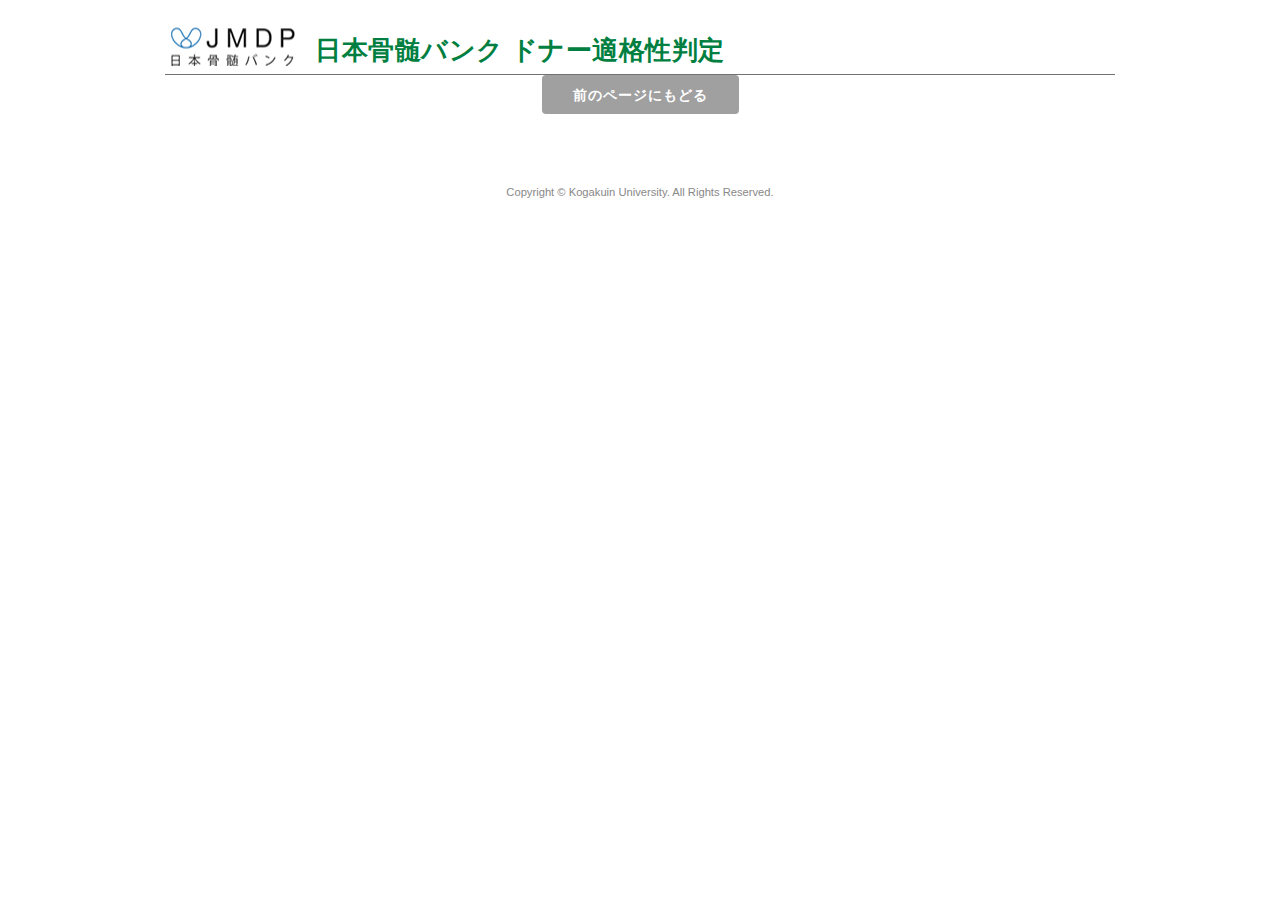
==== result.html @ fa5141df "first_commit" ====
<!doctype html>
<html>
<head>
<meta charset="utf-8">
<title>内容</title>
<script type="text/javascript" src="js/search/output.js"></script>
<script type="text/javascript" src="js/search/testdata_set.js"></script>
<script type="text/javascript" src="js/jquery-1.11.3.min.js"></script>
<script type="text/javascript" src="js/colorbox/jquery.colorbox-min.js"></script>
<link href="css/normalize.css" rel="stylesheet" type="text/css">
<link href="css/skeleton-custom.css" rel="stylesheet" type="text/css">
<link href="css/styles.css" rel="stylesheet" type="text/css">
<link href="css/page.css" rel="stylesheet" type="text/css">
<link href="css/result.css" rel="stylesheet" type="text/css">
<link href="js/colorbox/colorbox.css" rel="stylesheet" type="text/css">

</head>

<body>
<div id="head-bar">
    <div class="inner">
        <div class="head-title-block">
            <a href="index.html">
                <h1 class="head-title">日本骨髄バンク ドナー適格性判定</h1>
                <!-- <p class="head-title-sub">SANYO DOCUMENT SEARCH</p> -->
            </a>
        </div>
    </div>
</div>
<div id="wrap">

    <!-- table -->
    <script type="text/javascript">writeTxt('itemkey');</script>
    <!--table -->

    <div class="bottomBtnBlock">
        <button class="formbtn large normal" onClick="history.back(); return false;">前のページにもどる</button>
    </div>
    <div id="footer"> Copyright &copy; Kogakuin University. All Rights Reserved. </div>

</div>
<script>
$(document).ready(function(){
    $(".btn-audio").colorbox({inline:true, width:"50%", height:"30%"});
    $(".btn-video").colorbox({inline:true, width:"50%"});
});
</script>
</body>
</html>
---- css/skeleton-custom.css ----
/*
* Skeleton V2.0.4
* Copyright 2014, Dave Gamache
* www.getskeleton.com
* Free to use under the MIT license.
* http://www.opensource.org/licenses/mit-license.php
* 12/29/2014
*/


/* Table of contents
––––––––––––––––––––––––––––––––––––––––––––––––––
- Grid
- Base Styles
- Typography
- Links
- Buttons
- Forms
- Lists
- Code
- Tables
- Spacing
- Utilities
- Clearing
- Media Queries
*/


/* Grid
–––––––––––––––––––––––––––––––––––––––––––––––––– */
.container {
  position: relative;
  width: 100%;
  max-width: 960px;
  margin: 0 auto;
  padding: 0 20px;
  box-sizing: border-box; }
.column,
.columns {
  width: 100%;
  float: left;
  box-sizing: border-box; }

/* For devices larger than 400px */
@media (min-width: 400px) {
  .container {
    width: 85%;
    padding: 0; }
}

/* For devices larger than 550px */
@media (min-width: 550px) {
  .container {
    width: 80%; }
  .column:first-child,
  .columns:first-child {
    margin-left: 0; }

  .one.column,
  .one.columns                    { width: 6.66666666667%; }
  .two.columns                    { width: 15.3333333333%; }
  .three.columns                  { width: 24%;            }
  .four.columns                   { width: 32.6666666667%; }
  .five.columns                   { width: 41.3333333333%; }
  .six.columns                    { width: 50%;            }
  .seven.columns                  { width: 58.6666666667%; }
  .eight.columns                  { width: 67.3333333333%; }
  .nine.columns                   { width: 76.0%;          }
  .ten.columns                    { width: 84.6666666667%; }
  .eleven.columns                 { width: 93.3333333333%; }
  .twelve.columns                 { width: 100%; margin-left: 0; }

  .one-third.column               { width: 32.6666666667%; }
  .two-thirds.column              { width: 67.3333333333%; }

  .one-half.column                { width: 50%; }

  /* Offsets */
  .offset-by-one.column,
  .offset-by-one.columns          { margin-left: 10.66666666667%; }
  .offset-by-two.column,
  .offset-by-two.columns          { margin-left: 19.3333333333%; }
  .offset-by-three.column,
  .offset-by-three.columns        { margin-left: 28%;            }
  .offset-by-four.column,
  .offset-by-four.columns         { margin-left: 36.6666666667%; }
  .offset-by-five.column,
  .offset-by-five.columns         { margin-left: 45.3333333333%; }
  .offset-by-six.column,
  .offset-by-six.columns          { margin-left: 54%;            }
  .offset-by-seven.column,
  .offset-by-seven.columns        { margin-left: 62.6666666667%; }
  .offset-by-eight.column,
  .offset-by-eight.columns        { margin-left: 71.3333333333%; }
  .offset-by-nine.column,
  .offset-by-nine.columns         { margin-left: 80.0%;          }
  .offset-by-ten.column,
  .offset-by-ten.columns          { margin-left: 88.6666666667%; }
  .offset-by-eleven.column,
  .offset-by-eleven.columns       { margin-left: 97.3333333333%; }

  .offset-by-one-third.column,
  .offset-by-one-third.columns    { margin-left: 36.6666666667%; }
  .offset-by-two-thirds.column,
  .offset-by-two-thirds.columns   { margin-left: 71.3333333333%; }

  .offset-by-one-half.column,
  .offset-by-one-half.columns     { margin-left: 54%; }

}


/* Base Styles
–––––––––––––––––––––––––––––––––––––––––––––––––– */
/* NOTE
html is set to 62.5% so that all the REM measurements throughout Skeleton
are based on 10px sizing. So basically 1.5rem = 15px :) */
html {
  font-size: 62.5%; }
body {
  font-size: 1.5em; /* currently ems cause chrome bug misinterpreting rems on body element */
  line-height: 1.6;
  font-weight: 400;
  font-family: "Raleway", "HelveticaNeue", "Helvetica Neue", Helvetica, Arial, sans-serif;
  color: #222; }


/* Typography
–––––––––––––––––––––––––––––––––––––––––––––––––– */
h1, h2, h3, h4, h5, h6 {
  font-weight: 300; }

p{
  margin: 0;
  padding: 0;
}

/* Links
–––––––––––––––––––––––––––––––––––––––––––––––––– */
a {
  color: #1EAEDB; }
a:hover {
  color: #0FA0CE; }


/* Buttons
–––––––––––––––––––––––––––––––––––––––––––––––––– */
.button,
button,
input[type="submit"],
input[type="reset"],
input[type="button"] {
  display: inline-block;
  height: 38px;
  padding: 0 30px;
  color: #555;
  text-align: center;
  font-size: 14px;
  font-weight: 600;
  line-height: 38px;
  letter-spacing: .1rem;
  text-transform: uppercase;
  text-decoration: none;
  white-space: nowrap;
  background-color: transparent;
  border-radius: 4px;
  border: 1px solid transparent;
  cursor: pointer;
  box-sizing: border-box; }
.button:hover,
button:hover,
input[type="submit"]:hover,
input[type="reset"]:hover,
input[type="button"]:hover,
.button:focus,
button:focus,
input[type="submit"]:focus,
input[type="reset"]:focus,
input[type="button"]:focus {
  color: #333;
  border-color: #888;
  outline: 0; }
.button.button-primary,
button.button-primary,
input[type="submit"].button-primary,
input[type="reset"].button-primary,
input[type="button"].button-primary {
  color: #FFF;
  background-color: #33C3F0;
  border-color: #33C3F0; }
.button.button-primary:hover,
button.button-primary:hover,
input[type="submit"].button-primary:hover,
input[type="reset"].button-primary:hover,
input[type="button"].button-primary:hover,
.button.button-primary:focus,
button.button-primary:focus,
input[type="submit"].button-primary:focus,
input[type="reset"].button-primary:focus,
input[type="button"].button-primary:focus {
  color: #FFF;
  background-color: #1EAEDB;
  border-color: #1EAEDB; }




/* Lists
–––––––––––––––––––––––––––––––––––––––––––––––––– */
ul {
  list-style: circle inside; }
ol {
  list-style: decimal inside; }
ol, ul {
  padding-left: 0;
  margin-top: 0; }
ul ul,
ul ol,
ol ol,
ol ul {
  margin: 1.5rem 0 1.5rem 3rem;
  font-size: 90%; }
li {
  margin-bottom: 1rem; }


/* Code
–––––––––––––––––––––––––––––––––––––––––––––––––– */
code {
  padding: .2rem .5rem;
  margin: 0 .2rem;
  font-size: 90%;
  white-space: nowrap;
  background: #F1F1F1;
  border: 1px solid #E1E1E1;
  border-radius: 4px; }
pre > code {
  display: block;
  padding: 1rem 1.5rem;
  white-space: pre; }


/* Tables
–––––––––––––––––––––––––––––––––––––––––––––––––– */


/* Utilities
–––––––––––––––––––––––––––––––––––––––––––––––––– */
.u-full-width {
  width: 100%;
  box-sizing: border-box; }
.u-max-full-width {
  max-width: 100%;
  box-sizing: border-box; }
.u-pull-right {
  float: right; }
.u-pull-left {
  float: left; }


/* Misc
–––––––––––––––––––––––––––––––––––––––––––––––––– */
hr {
  margin-top: 3rem;
  margin-bottom: 3.5rem;
  border-width: 0;
  border-top: 1px solid #E1E1E1; }


/* Clearing
–––––––––––––––––––––––––––––––––––––––––––––––––– */

/* Self Clearing Goodness */
.container:after,
.row:after,
.u-cf {
  content: "";
  display: table;
  clear: both; }


/* Media Queries
–––––––––––––––––––––––––––––––––––––––––––––––––– */
/*
Note: The best way to structure the use of media queries is to create the queries
near the relevant code. For example, if you wanted to change the styles for buttons
on small devices, paste the mobile query code up in the buttons section and style it
there.
*/


/* Larger than mobile */
@media (min-width: 400px) {}

/* Larger than phablet (also point when grid becomes active) */
@media (min-width: 550px) {}

/* Larger than tablet */
@media (min-width: 750px) {}

/* Larger than desktop */
@media (min-width: 1000px) {}

/* Larger than Desktop HD */
@media (min-width: 1200px) {}
---- css/styles.css ----
body {
    background-color: #FFFFFF;
    margin: 0;
    font-size: 14px;
}
/* Default link styling */
a:link,
a:visited {
    color: #259b82;
    text-decoration:none;
}
a:hover, a:focus {
    text-decoration:underline;
}
a:active { }

.mb16 {
    margin-bottom: 16px;
}

.mb20 {
    margin-bottom: 20px;
}

#footer{
  margin-top: 10px;
  padding: 20px;
  text-align:center;
  font-size:0.8em;
  color: #888;
}

select {
  padding: 4px;
  color: #666666;
  background-color: #f9f9f9;
}

/* checkbox & radiobox
================================================== */
input[type="checkbox"],
input[type="radio"] {
  margin: 0;
  padding: 0;
  background: none;
  border: none;
  border-radius: 0;
  outline: none;
  -webkit-appearance: none;
     -moz-appearance: none;
          appearance: none;
}

.checkList::after {
  display: block;
  content: '';
  clear: both;
}
.checkList li label {
  position: relative;
  display: block;
  word-break: break-all;
    cursor: pointer;
}
.checkList li label input[type="checkbox"] + span,
.checkList li label input[type="radio"] + span {
  position: relative;
  padding: 0 0 0 25px;
}
.checkList label input[type="checkbox"] + span::before {
  border-color: #259b82;
}
.checkList label input[type="checkbox"]:checked + span::before {
  background-color: #259b82;
}
.checkList label span {
  display: inline-block;
}
.checkList label input[type="checkbox"] {
  position: absolute;
  top: 0;
  left: 0;
  opacity: 0;
}
.checkList label input[type="checkbox"] + span::before, .checkList label input[type="checkbox"] + span::after {
  position: absolute;
  top: 0;
  bottom: 0;
  margin: auto;
  left: 0;
  display: inline-block;
  content: '';
  box-sizing: border-box;
}
label input[type="checkbox"] + span::before {
  z-index: 0;
  background-color: transparent;
  width: 16px;
  height: 16px;
  border: 1px #616161 solid;
  border-radius: 2px;
}
label input[type="checkbox"] + span::after {
  z-index: 1;
  margin: 2px 5px;
  width: 6px;
  height: 9px;
}

label input[type="checkbox"]:checked + span::before {
  background-color: #616161;
}
label input[type="checkbox"]:checked + span::after {
  top: -3px;
  left: 5px;
  border: 2px solid #fff;
  border-width: 0 2px 2px 0;
  -webkit-transform: rotate(45deg);
      -ms-transform: rotate(45deg);
          transform: rotate(45deg);
    z-index: 10;
}
.checkList label input[type="radio"] + span::before {
  border-color: #259b82;
}
.checkList label span {
  display: inline-block;
}
.checkList label input[type="radio"] {
  position: absolute;
  top: 0;
  left: 0;
  opacity: 0;
}
.checkList label input[type="radio"] + span::before {
  position: absolute;
  display: inline-block;
  content: '';
  box-sizing: border-box;
  border-radius: 20px;
}
.checkList label input[type="radio"] + span::before {
  z-index: 0;
  top: 0;
  bottom: 0;
  margin: auto;
  left: 0;
  background-color: transparent;
  width: 16px;
  height: 16px;
  border: 1px #259b82 solid;
}
.checkList label input[type="radio"]:checked + span::before {
  border-width: 5px;
}

.btnArea {
    padding: 25px 0;
    text-align: center;
}

.clear {
    clear: both;
}

.clear hr{
    display:none;
}

a.page-top {
    clear: right;
    float: none;
    position: fixed;
    bottom: 20px;
    right: 20px;
    z-index: 1;
    background-image: url(../img/arrow_top.png);
    background-color: rgba(0, 0, 0, 0.2);
    display: none; /* JSで表示 */
    height: 40px;
    width: 40px;
}
a.page-top:hover,
a.page-top:active {
    transition: background-color 0.3s 0s ease;
    background-color: rgba(34, 140, 117, 1);
}
a.page-top:visited {
    background-color: rgba(0, 0, 0, 0.2);
}

@media screen and (min-width: 980px) {

  #wrap{
      position: relative;
  }

  #head{
      padding:10px;
      text-align:center;
  }

  #footer{
      clear:both;
      text-align:center;
  }

}


@media screen and (max-width: 979px) {

  #wrap{
      width:100%;
      margin: 0 auto;
  }

  #head{
      width:100%;
      text-align:center;
  }

  #serch{
      float:left;
      width:220px;
      margin-top:10px;
      margin-left:10px;
  }

  #footer{
      clear:both;
      width:100%;
  }

}
---- css/page.css ----
/* --- TOP PAGE --- */

#head-bar{
    /* background-color: #007f41; */
}

#head-bar .inner{
    width: 950px;
    margin: 0 auto;
    padding: 27px 0 8px;
    border-bottom: 1px solid #727272;
}

#head-bar .head-title-block{
    display: inline-block;
    font-family: "游明朝", YuMincho, "ヒラギノ明朝 ProN W3", "Hiragino Mincho ProN", "HG明朝E", "ＭＳ Ｐ明朝", "ＭＳ 明朝", serif;
}

#head-bar .head-title-block a{
    display: block;
}
#head-bar .head-title-block a:hover{
    text-decoration: none;
    opacity: 0.7;
}

#head-bar .head-title{
    background: url(../img/mark.png) no-repeat left center;
    /* background-size: 34px 32px; */
    margin: 0;
    padding-left: 150px;
    padding-top: 10px;
    line-height: 1.1;
    letter-spacing: 0.5px;
    font-size: 26px;
    color: #007f41;
    font-weight: bold;
}

.head-title-sub{
    font-size: 11px;
    color: #007f41;
}

#mv{
    background-image: url(../img/main-visual.jpg);
    height: 350px;
    margin-top: 30px;
    margin-bottom: 30px;
    text-align: center;
    font-family: "游明朝", YuMincho, "ヒラギノ明朝 ProN W3", "Hiragino Mincho ProN", "HG明朝E", "ＭＳ Ｐ明朝", "ＭＳ 明朝", serif;
}

#mv .mv-title-block{
    display: inline-block;
    /* background-color: rgba(255,255,255,0.5); */
    margin-top: 80px;
    padding: 20px 30px;
}

#mv .mv-title{
    margin: 0 auto 10px;
    display: inline-block;
    border-bottom: 1px solid #007f41;
    color: #333;
    font-size: 40px;
    line-height: 1.5;
}

#mv .mv-text{
    color: #333;
    font-size: 20px;
    line-height: 1.4;
}

#topsearch {
    width: 950px;
    margin: 0 auto;
}

#topsearch h1 {
    margin-top: 10px;
    margin-bottom: 10px;
}

#topsearch h2 {
    margin-bottom: 20px;
    font-size: 20px;
}

#topsearch h3 {
    background: #f0f0f0;
    margin-bottom: 20px;
    font-size: 16px;
}

#topsearch h5 {
    margin-top: 0px;
    margin-bottom: 0px;
    font-size: 0.7em;
}

#topsearch .topTextBoxWrapper {
    padding: 16px;
    background: #c2d0e8;
}

#topsearch input[type="text"] {
    margin-top: 0;
    margin-left: 0;
    margin-right: 5px;
    margin-bottom: 0;
    padding: 4px;
}

#topsearch input[type="text"].keyword {
    margin-right: 10px;
    width: 400px;
}

#topsearch input {
    margin-top: 10px;
}

#topsearch ul {
    list-style-type: none;
    text-align: left;
}
#topsearch .checkList.checkListHalf {
    margin: 0 auto 20px;
    width: 400px;
}
#topsearch .checkList.checkListHalf.upper li {
    width: 33%;
}
#topsearch .checkList {
    margin-bottom: 0;
}

#topsearch .checkList li {
    float: left;
    margin: 0 auto;
    width: auto;
}

#topsearch .selectList li {
    float: left;
    margin: 0 15px 0 0;
    /* width: 33%; */
}

#topsearch .keyword-list .checkList li {
    margin: 0 30px 0 auto;
    padding-left: 20px;
}

#topsearch .selectList li:last-child {
    margin-right: 0;
}

#topsearch .checkList.upper li {
    width: 16.6%;
}

#topsearch .checkList:last-child {
    margin-bottom: 0;
}

.formbtn.large {
    height: 39px;
    min-width: 160px;
    line-height: 39px;
}

.formbtn {
    padding: 0 30px;
    text-align: center;
    font-size: 14px;
    font-weight: 600;
    letter-spacing: .1rem;
    text-transform: uppercase;
    text-decoration: none;
    white-space: nowrap;
    background-color: transparent;
    border-radius: 4px;
    border: 1px solid transparent;
    cursor: pointer;
    box-sizing: border-box;
    display: inline-block;
    height: 29px;
    line-height: 29px;
    background-color: #259b82;
    color: #fff;
}

a.formbtn:link,
a.formbtn:active,
a.formbtn:visited,
button.formbtn:active,
button.formbtn:visited{
    color: #fff;
}

.formbtn:hover {
    background-color: #35b496;
    border-color: transparent;
    color: #fff;
    text-decoration: none;
}

.btn-audio,
.btn-video{
    margin-top: 20px;
}

.pagebtn.normal,
.formbtn.normal {
    background-color: #a0a0a0;
    border-color: transparent;
    color: #fff;
}

.pagebtn.normal:hover,
.formbtn.normal:hover {
    background-color: #b0b0b0;
    border-color: transparent;
    color: #fff;
}

input[type="button"].link {
    border: none;
    font-weight: 300;
    color: #666;
}
input[type="button"].link:hover {
    text-decoration: underline;
    border: none;
}


#topsearch #memo {
    margin: 20px 0;
}

#topsearch #memo h4 {
    margin-bottom: 1em;
    font-size: 1em;
    text-align: left;
}

#topsearch #memo ul {
    margin: 0 auto;
    font-size: 0.9em;
    padding-left: 1em;
    text-align: left;
    list-style-type: disc;
}

#topsearch #memo ul li {
    display: list-item;
    padding-bottom: 5px;
}

#topsearch .middleColumn {
    width: 800px;
    margin: 0 auto;
}

/* --- search.html --- */


.navi {
    margin: 10px 0 32px;
    font-size: 12pt;
}

.navi span {
    cursor: pointer;
    margin-right: 1px;
    padding: 0.25em 0.5em;
    border: 1px solid #ccc;
    -webkit-border-radius: 2px;
    -moz-border-radius: 2px;
    -ms-border-radius: 2px;
    -o-border-radius: 2px;
    border-radius: 2px;
}

.navi span:hover {
    text-decoration: underline;
}

.navi span.selected {
    background: #006666;
    color: #fff;
    font-weight: bold;
}

.navi span + span {
    margin-left: 8px;
}

#kekka .title {
    margin-top: 20px;
    margin-bottom: 8px;
    padding-bottom: 2px;
    border-bottom: 2px solid #006666;
    font-size: 22px;
}

#result {
    border: 1px #b8d6d6 solid;
    margin-bottom: 30px;
}

#result dl {
    margin: 0;
}

#result dl:nth-of-type(even){
    background: #fafafa;
}

#result dt {
    min-height: 20px;
    padding-left: 10px;
    border-left: 7px solid #006666;
    font-size: 18px;
}

#result dt.pdf {
}

#result dd {
    margin-left: 18px;
    margin-top: 5px;
    font-size: 13px;
}

#result dd strong {
    font-weight: bold;
}

#result dd p.age {
    font-size: 1.1em;
    margin-left: -10px;
    margin-bottom: 10px;
}
#result .row {
    background-color: #eee;
}
#result .thumbnail-block {
    min-height: 120px;
    text-align: center;
    padding: 10px 0;
}
#result .text-block {
    min-height: 140px;
    background-color: #fff;
    padding: 10px;
}
#result .thumbnail-img {
    margin: auto;
    width: auto;
    max-width: 135px;
    height: auto;
    max-height: 120px;
    vertical-align: bottom;
}

#result .itemkey {
    display: inline-block;
    font-size: 14px;
    line-height: 1.7;
}

#result .itemkey .itemkey-head {
    display: inline-block;
    color: #7e57c2;
}

#result .itemkey .itemkey-data {
    display: inline-block;
    margin: 0 15px 0 5px;
}


#result .info {
    font-size: 14px;
    line-height: 1.7;
    margin-bottom: 10px;
}

#result .info .info-head {
    display: inline-block;
    color: #942800;
}

#result .info .info-data {
    display: inline-block;
    margin: 0 15px 0 5px;
}

#result hr {
    border: 0;
    border-bottom: 1px solid #b8d6d6;
    margin-top: 0;
    margin-bottom: 0;
    height: 0;
}

#search #keyword,
#search #inputed-keyword {
    height: 20px;
    padding: 4px;
}

#search .inSideColumn {
    margin-bottom: 16px;
}

#search ul {
    font-size: 1em;
    list-style-type: none;
    margin-bottom: 15px;
    margin-top: 30px;
}

#search ul li {
    margin-top: 5px;
}

ul.keylist {
    display: block;
    text-align: left;
    float: left;
    float: inherit;
}

ul.keylist li {
    margin-right: 2px;
}

#search ul.sideForm {
    margin-top: 1em;
}
#search .sideForm li {
    margin-bottom: 1em;
}
#search .checkList.sideForm {
    border-left: 12px solid #f0f0f0;
    padding-left: 12px;
}
#search .textBoxWrapper {
    margin-top: 1em;
    padding-left: 12px;
    border-left: 12px solid #f0f0f0;
}
#search .btnArea {
    padding-top: 0;
    padding-bottom: 0;
    padding-left: 24px;
}

.hr {
    border-top: 2px dotted #ccc;
    margin-bottom: 15px;
}

/* --- result.html --- */

#resultTable {
    margin-bottom: 30px;
}

.bottomBtnBlock {
    margin-bottom: 50px;
    text-align: center;
}


/* --- gengo.html --- */

#gengoTable {
    width: 800px;
    margin: 30px auto;
    border-collapse:collapse;
    font-size:0.9em;
    text-align:left;
}

#gengoTable th{
    color:#ffffff;
    border-style:solid;
    border-color:#000000;
    border-bottom-style:double;
    border-width:1px;
    border-bottom-width:3px;
    padding:3px 10px 3px 10px;
    background-color:#00CF91;
}

#gengoTable tr:nth-child(even) {
    background:#eeeeee;
}
#gengoTable tr:nth-child(odd) {
    background:#fefefe;
}


#gengoTable td{
    border-style:solid;
    border-width:1px;
    padding:3px 10px 2px 10px;
}

#gengoTable .bl{
    margin:0;
    padding:0;
    width: 8px;
    border-width:0px;
    background-color:#FFFFFF;
}

.form-block{
    border: 1px #b8d6d6 solid;
    background-color: #e6f5f1;
}

.form-block .three.columns{
    width: 20%;
}

.form-block .nine.columns{
    width: 80%;
}

.tr{
    border-bottom: 1px solid #fff;
}

.th{
    display: table-cell;
    position: relative;
    vertical-align: middle;
    background-color: #daede9;
    padding: 8px 30px;
    min-height: 40px;
    line-height: 30px;
}

.th::before{
    content: "";
    position: absolute;
    top: 8px;
    left: 10px;
    display: inline-block;
    width: 8px;
    height: 30px;
}

.row:nth-child(1) .th::before{
    background: #bae3f9;
}
.row:nth-child(2) .th::before{
    background: #f7c9dd;
}
.row:nth-child(3) .th::before{
    background: #bbb3d8;
}
.row:nth-child(4) .th::before{
    background: #bedfc2;
}
.row:nth-child(5) .th::before{
    background: #fcd7a1;
}
.row:nth-child(6) .th::before{
    background: #fcf18b;
}
.row:nth-child(7) .th::before{
    background: #d7ccc8;
}

.td{
    display: table-cell;
    vertical-align: middle;
    padding: 8px 10px;
    min-height: 40px;
    line-height: 30px;
}

#topsearch .keyword-category {
    background: #daede9;
    margin: 0;
    padding-left: 5px;
}

#topsearch .keyword-note {
    font-size: 12px;
    color: #666;
}

.sub-link-block{
    text-align: right;
    margin: 10px 0;
}

.required {
    display: inline-block;
    background-color: #C00;
    padding: 2px 5px;
    line-height: 1.5;
    font-size: 10px;
    color: #FFF;
    border-radius: 4px;
    box-shadow: none;
    background-image: none;
    background-color: #ee6e73;
    border: none;
    margin: 0 10px;
    text-shadow: none;
}

.result-message{
    margin: 10px 0;
    padding: 8px 10px;
    color: #3a9383;
}
---- css/result.css ----
@charset "utf-8";
/* CSS Document */


.clearFix:after {
  content: "";
  clear: both;
  display: block;
}


#resultTable {
    border: 1px #b8d6d6 solid;
    width: 680px;
    border-spacing: 2px;
    font-size:1em;
    margin: 0 auto;
}

#resultTable th, td{
    border: none;
    padding: 12px 15px;
    text-align: left;
}

#resultTable td{
    padding-left:10px;
    padding-right:10px;
    padding-top:5px;
    padding-bottom:5px;
}

#resultTable tr:nth-child(odd) td{
    background-color:#eef3f1;
}

#resultTable th{
    background-color:#009999;
    padding-left:25px;
    width: 150px;
    color: #fff;
}

#resultTable tr:nth-child(odd) th{
    background-color:#008080;
}

#resultTable {
    float: left;
}

.resultWrapper {
    width: 950px;
    margin: 30px auto;
}

.imageBlock {
    float: left;
    width: 250px;
    margin-left: 20px;
    text-align: center;
}

.imageBlock img{
    padding: 2px;
    max-width: 244px;
    border: 1px solid #ccc;

}
---- js/colorbox/colorbox.css ----
/*
    Colorbox Core Style:
    The following CSS is consistent between example themes and should not be altered.
*/
#colorbox, #cboxOverlay, #cboxWrapper{position:absolute; top:0; left:0; z-index:9999; overflow:hidden; -webkit-transform: translate3d(0,0,0);}
#cboxWrapper {max-width:none;}
#cboxOverlay{position:fixed; width:100%; height:100%;}
#cboxMiddleLeft, #cboxBottomLeft{clear:left;}
#cboxContent{position:relative;}
#cboxLoadedContent{overflow:auto; -webkit-overflow-scrolling: touch;}
#cboxTitle{margin:0;}
#cboxLoadingOverlay, #cboxLoadingGraphic{position:absolute; top:0; left:0; width:100%; height:100%;}
#cboxPrevious, #cboxNext, #cboxClose, #cboxSlideshow{cursor:pointer;}
.cboxPhoto{float:left; margin:auto; border:0; display:block; max-width:none; -ms-interpolation-mode:bicubic;}
.cboxIframe{width:100%; height:100%; display:block; border:0; padding:0; margin:0;}
#colorbox, #cboxContent, #cboxLoadedContent{box-sizing:content-box; -moz-box-sizing:content-box; -webkit-box-sizing:content-box;}

/*
    User Style:
    Change the following styles to modify the appearance of Colorbox.  They are
    ordered & tabbed in a way that represents the nesting of the generated HTML.
*/
#cboxOverlay{background:#000; opacity: 0.7; filter: alpha(opacity = 70);}
#colorbox{outline:0;}
/*
    #cboxTopLeft{width:14px; height:14px; background:url(images/controls.png) no-repeat 0 0;}
    #cboxTopCenter{height:14px; background:url(images/border.png) repeat-x top left;}
    #cboxTopRight{width:14px; height:14px; background:url(images/controls.png) no-repeat -36px 0;}
    #cboxBottomLeft{width:14px; height:43px; background:url(images/controls.png) no-repeat 0 -32px;}
    #cboxBottomCenter{height:43px; background:url(images/border.png) repeat-x bottom left;}
    #cboxBottomRight{width:14px; height:43px; background:url(images/controls.png) no-repeat -36px -32px;}
    #cboxMiddleLeft{width:14px; background:url(images/controls.png) repeat-y -175px 0;}
    #cboxMiddleRight{width:14px; background:url(images/controls.png) repeat-y -211px 0;}
 */
    #cboxTopLeft{width:0; height:0;}
    #cboxTopCenter{height:0;}
    #cboxTopRight{width:0; height:0;}
    #cboxBottomLeft{width:0; height:0;}
    #cboxBottomCenter{height:43px; background-color:#DDD;}
    #cboxBottomRight{width:0; height:0;}
    #cboxMiddleLeft{width:0;}
    #cboxMiddleRight{width:0;}

    #cboxContent{background:#000; overflow:visible;}
        .cboxIframe{background:#000;}
        #cboxError{padding:50px; border:1px solid #ccc;}
        #cboxLoadedContent{text-align:center; margin-bottom:0;}
        #cboxLoadingOverlay{background:url(images/loading_background.png) no-repeat center center;}
        #cboxLoadingGraphic{background:url(images/loading.gif) no-repeat center center;}
        #cboxTitle{position:absolute; bottom:-25px; left:0; text-align:center; width:100%; font-weight:bold; color:#7C7C7C;}
        #cboxCurrent{position:absolute; bottom:-25px; left:58px; font-weight:bold; color:#7C7C7C;}

        /* these elements are buttons, and may need to have additional styles reset to avoid unwanted base styles */
        #cboxPrevious, #cboxNext, #cboxSlideshow, #cboxClose {border:0; padding:0; margin:0; overflow:visible;  position:absolute; bottom:-32px; background:url(images/controls.png) no-repeat 0px 0px; width:23px; height:23px; text-indent:-9999px;}

        /* avoid outlines on :active (mouseclick), but preserve outlines on :focus (tabbed navigating) */
        #cboxPrevious:active, #cboxNext:active, #cboxSlideshow:active, #cboxClose:active {outline:0;}

        #cboxPrevious{left:0px; background-position: -51px -25px;}
        #cboxPrevious:hover{background-position:-51px 0px;}
        #cboxNext{left:27px; background-position:-75px -25px;}
        #cboxNext:hover{background-position:-75px 0px;}
        #cboxClose{right:10px; background-position:-100px -25px;}
        #cboxClose:hover{background-position:-100px 0px;}

        .cboxSlideshow_on #cboxSlideshow{background-position:-125px 0px; right:27px;}
        .cboxSlideshow_on #cboxSlideshow:hover{background-position:-150px 0px;}
        .cboxSlideshow_off #cboxSlideshow{background-position:-150px -25px; right:27px;}
        .cboxSlideshow_off #cboxSlideshow:hover{background-position:-125px 0px;}

        #audio-modal {
            position: relative;
            height: 100%;
        }

        #audio-modal audio {
            position: absolute;
            top: 0;
            bottom: 0;
            left: 0;
            right: 0;
            margin: auto;
        }
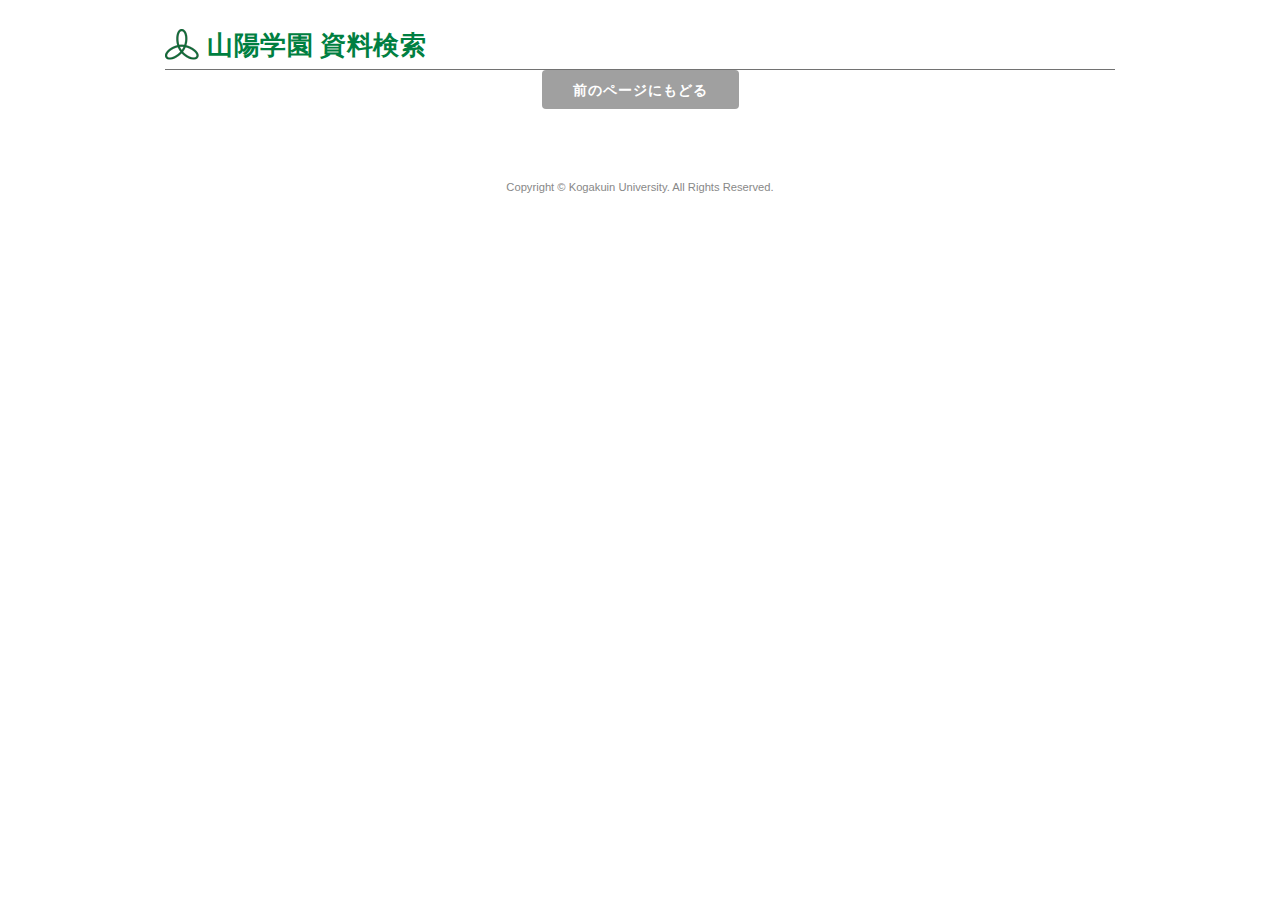
==== commit 0ac4bc8d: "ver3" ====
--- a/result.html
+++ b/result.html
@@ -21,7 +21,7 @@
     <div class="inner">
         <div class="head-title-block">
             <a href="index.html">
-                <h1 class="head-title">日本骨髄バンク ドナー適格性判定</h1>
+                <h1 class="head-title">山陽学園 資料検索</h1>
                 <!-- <p class="head-title-sub">SANYO DOCUMENT SEARCH</p> -->
             </a>
         </div>
--- a/css/page.css
+++ b/css/page.css
@@ -28,8 +28,8 @@
     background: url(../img/mark.png) no-repeat left center;
     /* background-size: 34px 32px; */
     margin: 0;
-    padding-left: 150px;
-    padding-top: 10px;
+    padding-left: 42px;
+    padding-top: 5px;
     line-height: 1.1;
     letter-spacing: 0.5px;
     font-size: 26px;
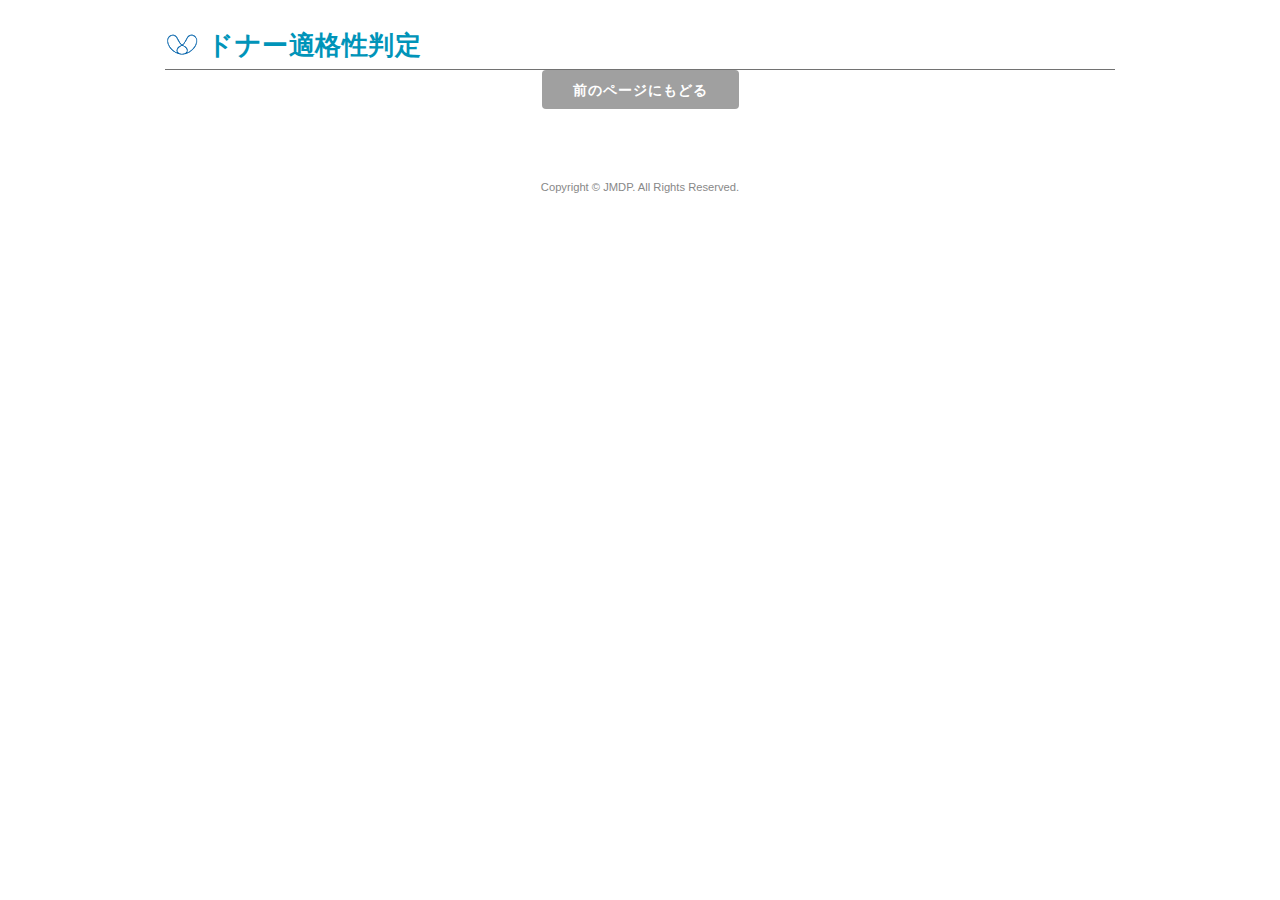
==== commit 67f47b8e: "'ver11'" ====
--- a/result.html
+++ b/result.html
@@ -2,7 +2,7 @@
 <html>
 <head>
 <meta charset="utf-8">
-<title>内容</title>
+<title>詳細</title>
 <script type="text/javascript" src="js/search/output.js"></script>
 <script type="text/javascript" src="js/search/testdata_set.js"></script>
 <script type="text/javascript" src="js/jquery-1.11.3.min.js"></script>
@@ -21,7 +21,7 @@
     <div class="inner">
         <div class="head-title-block">
             <a href="index.html">
-                <h1 class="head-title">山陽学園 資料検索</h1>
+                <h1 class="head-title">ドナー適格性判定</h1>
                 <!-- <p class="head-title-sub">SANYO DOCUMENT SEARCH</p> -->
             </a>
         </div>
@@ -36,7 +36,7 @@
     <div class="bottomBtnBlock">
         <button class="formbtn large normal" onClick="history.back(); return false;">前のページにもどる</button>
     </div>
-    <div id="footer"> Copyright &copy; Kogakuin University. All Rights Reserved. </div>
+    <div id="footer"> Copyright &copy; JMDP. All Rights Reserved. </div>
 
 </div>
 <script>
--- a/css/styles.css
+++ b/css/styles.css
@@ -6,7 +6,7 @@
 /* Default link styling */
 a:link,
 a:visited {
-    color: #259b82;
+    color: #254e9b;
     text-decoration:none;
 }
 a:hover, a:focus {
@@ -68,10 +68,10 @@
   padding: 0 0 0 25px;
 }
 .checkList label input[type="checkbox"] + span::before {
-  border-color: #259b82;
+  border-color: #256c9b;
 }
 .checkList label input[type="checkbox"]:checked + span::before {
-  background-color: #259b82;
+  background-color: #25669b;
 }
 .checkList label span {
   display: inline-block;
--- a/css/page.css
+++ b/css/page.css
@@ -33,13 +33,13 @@
     line-height: 1.1;
     letter-spacing: 0.5px;
     font-size: 26px;
-    color: #007f41;
+    color: #0094b9;
     font-weight: bold;
 }
 
 .head-title-sub{
     font-size: 11px;
-    color: #007f41;
+    color: #0094b9;
 }
 
 #mv{
@@ -189,7 +189,7 @@
     display: inline-block;
     height: 29px;
     line-height: 29px;
-    background-color: #259b82;
+    background-color: #257a9b;
     color: #fff;
 }
 
@@ -202,7 +202,7 @@
 }
 
 .formbtn:hover {
-    background-color: #35b496;
+    background-color: #3596b4;
     border-color: transparent;
     color: #fff;
     text-decoration: none;
@@ -291,7 +291,7 @@
 }
 
 .navi span.selected {
-    background: #006666;
+    background: #003d66;
     color: #fff;
     font-weight: bold;
 }
@@ -304,12 +304,12 @@
     margin-top: 20px;
     margin-bottom: 8px;
     padding-bottom: 2px;
-    border-bottom: 2px solid #006666;
+    border-bottom: 2px solid #004166;
     font-size: 22px;
 }
 
 #result {
-    border: 1px #b8d6d6 solid;
+    border: 1px #b8cad6 solid;
     margin-bottom: 30px;
 }
 
@@ -324,7 +324,7 @@
 #result dt {
     min-height: 20px;
     padding-left: 10px;
-    border-left: 7px solid #006666;
+    border-left: 7px solid #005586;
     font-size: 18px;
 }
 
@@ -524,7 +524,7 @@
 
 .form-block{
     border: 1px #b8d6d6 solid;
-    background-color: #e6f5f1;
+    background-color: #e6eef5;
 }
 
 .form-block .three.columns{
@@ -543,7 +543,7 @@
     display: table-cell;
     position: relative;
     vertical-align: middle;
-    background-color: #daede9;
+    background-color: #c6e4f1;
     padding: 8px 30px;
     min-height: 40px;
     line-height: 30px;
@@ -560,7 +560,7 @@
 }
 
 .row:nth-child(1) .th::before{
-    background: #bae3f9;
+    background: #a3daf8;
 }
 .row:nth-child(2) .th::before{
     background: #f7c9dd;
@@ -569,7 +569,7 @@
     background: #bbb3d8;
 }
 .row:nth-child(4) .th::before{
-    background: #bedfc2;
+    background: #b7e2bc;
 }
 .row:nth-child(5) .th::before{
     background: #fcd7a1;
@@ -624,5 +624,5 @@
 .result-message{
     margin: 10px 0;
     padding: 8px 10px;
-    color: #3a9383;
-}
+    color: #3a6f93;
+}
--- a/css/result.css
+++ b/css/result.css
@@ -31,18 +31,18 @@
 }
 
 #resultTable tr:nth-child(odd) td{
-    background-color:#eef3f1;
+    background-color:#eef2f3;
 }
 
 #resultTable th{
-    background-color:#009999;
+    background-color:#006e99;
     padding-left:25px;
     width: 150px;
     color: #fff;
 }
 
 #resultTable tr:nth-child(odd) th{
-    background-color:#008080;
+    background-color:#005780;
 }
 
 #resultTable {
